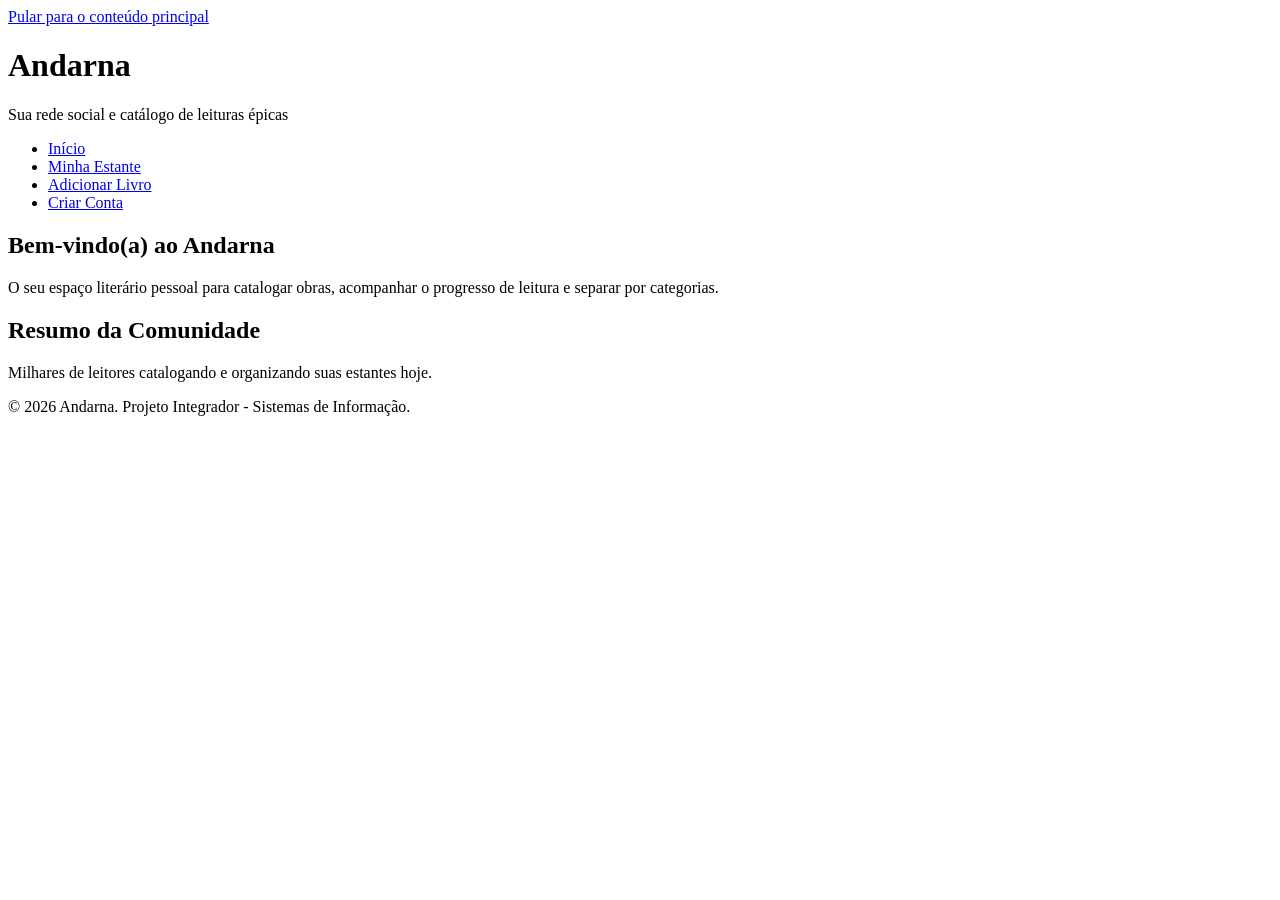
==== index.html @ 42415680 "Entrega 1: Esqueleto semântico e acessibilidade das 4 paginas" ====
<!DOCTYPE html>
<html lang="pt-BR">
<head>
    <meta charset="UTF-8">
    <title>Andarna — Início</title>
</head>
<body>
    <a href="#conteudo-principal">Pular para o conteúdo principal</a>

    <header>
        <h1>Andarna</h1>
        <p>Sua rede social e catálogo de leituras épicas</p>
        
        <nav aria-label="Navegação Principal">
            <ul>
                <li><a href="index.html" aria-current="page">Início</a></li>
                <li><a href="estante.html">Minha Estante</a></li>
                <li><a href="cadastro-livro.html">Adicionar Livro</a></li>
                <li><a href="perfil.html">Criar Conta</a></li>
            </ul>
        </nav>
    </header>

    <main id="conteudo-principal">
        <section>
            <h2>Bem-vindo(a) ao Andarna</h2>
            <p>O seu espaço literário pessoal para catalogar obras, acompanhar o progresso de leitura e separar por categorias.</p>
        </section>

        <aside>
            <h2>Resumo da Comunidade</h2>
            <p>Milhares de leitores catalogando e organizando suas estantes hoje.</p>
        </aside>
    </main>

    <footer>
        <p>&copy; 2026 Andarna. Projeto Integrador - Sistemas de Informação.</p>
    </footer>
</body>
</html>
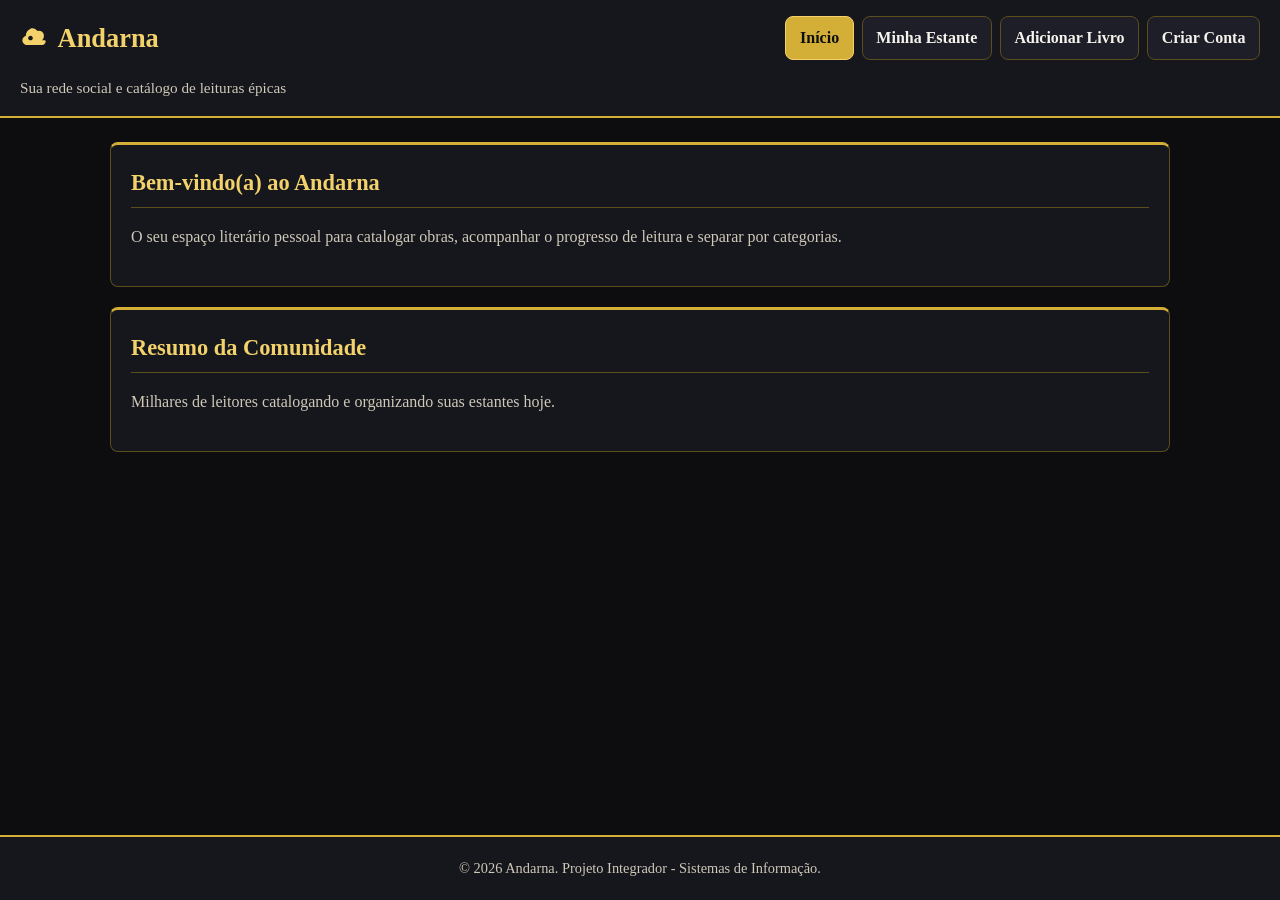
==== commit 22d67369: "Entrega 3: Formularios com validacao nativa, refinamento e fonte Palatino" ====
--- a/index.html
+++ b/index.html
@@ -2,14 +2,21 @@
 <html lang="pt-BR">
 <head>
     <meta charset="UTF-8">
+    <meta name="viewport" content="width=device-width, initial-scale=1.0">
     <title>Andarna — Início</title>
+    <link rel="stylesheet" href="style.css">
 </head>
 <body>
-    <a href="#conteudo-principal">Pular para o conteúdo principal</a>
+    <a href="#conteudo-principal" class="skip-link">Pular para o conteúdo principal</a>
 
     <header>
-        <h1>Andarna</h1>
-        <p>Sua rede social e catálogo de leituras épicas</p>
+        <div class="topo-marca">
+            <svg class="icone-dragao" viewBox="0 0 24 24" width="28" height="28" aria-hidden="true">
+                <path fill="currentColor" d="M19,14C20.5,12.5 21,10 20,8C19,6 16.5,5.5 15,6C13.5,4 11,3 9,4C6.5,5 5,7.5 5,10C3.5,10.5 2,12 2,14C2,16 3.5,17.5 5,18H19C20.5,18 22,16.5 22,15C22,14.5 21.8,14.2 21.5,14H19M7,12C7,10.9 7.9,10 9,10C10.1,10 11,10.9 11,12C11,13.1 10.1,14 9,14C7.9,14 7,13.1 7,12Z" />
+            </svg>
+            <h1>Andarna</h1>
+        </div>
+        <p class="slogan">Sua rede social e catálogo de leituras épicas</p>
         
         <nav aria-label="Navegação Principal">
             <ul>
--- a/style.css
+++ b/style.css
@@ -0,0 +1,268 @@
+/* Base da página */
+body {
+    margin: 0;
+    font-family: "Palatino Linotype", "Book Antiqua", Palatino, serif;
+    background-color: #0d0d10;
+    color: #f5f3ec;
+    line-height: 1.6;
+    min-height: 100vh;
+    display: flex;
+    flex-direction: column;
+}
+
+/* Títulos */
+h1,
+h2,
+h3 {
+    font-family: "Palatino Linotype", "Book Antiqua", Palatino, serif;
+    color: #f3d26b;
+    margin-top: 0;
+}
+
+h1 {
+    font-size: 1.65rem;
+}
+
+h2 {
+    font-size: 1.4rem;
+    border-bottom: 1px solid #5c4d1c;
+    padding-bottom: 0.4rem;
+    margin-bottom: 1rem;
+}
+
+h3 {
+    font-size: 1.1rem;
+}
+
+/* Link de pular conteúdo */
+.skip-link {
+    position: absolute;
+    top: -48px;
+    left: 1rem;
+    background-color: #f3d26b;
+    color: #0d0d10;
+    padding: 0.5rem 0.9rem;
+    border-radius: 8px;
+    font-weight: bold;
+    text-decoration: none;
+    z-index: 100;
+}
+
+.skip-link:focus {
+    top: 0.75rem;
+}
+
+/* Navegação por teclado (Tab) */
+a:focus-visible,
+button:focus-visible,
+input:focus-visible,
+select:focus-visible {
+    outline: 3px solid #f3d26b;
+    outline-offset: 2px;
+}
+
+/* Cabeçalho e menu */
+header {
+    background-color: #16161d;
+    border-bottom: 2px solid #d4af37;
+    padding: 1rem 1.25rem;
+}
+
+.topo-marca {
+    display: flex;
+    align-items: center;
+    gap: 0.6rem;
+}
+
+.icone-dragao {
+    color: #f3d26b;
+    flex-shrink: 0;
+}
+
+header h1 {
+    margin: 0;
+}
+
+.slogan {
+    margin: 0.35rem 0 0.75rem;
+    color: #cfc9b8;
+    font-size: 0.95rem;
+}
+
+nav ul {
+    list-style: none;
+    margin: 0;
+    padding: 0;
+    display: flex;
+    flex-wrap: wrap;
+    gap: 0.5rem;
+}
+
+nav a {
+    display: inline-block;
+    text-decoration: none;
+    color: #f5f3ec;
+    background-color: #1e1e28;
+    border: 1px solid #5c4d1c;
+    padding: 0.5rem 0.85rem;
+    border-radius: 8px;
+    font-weight: bold;
+}
+
+nav a:hover {
+    color: #f3d26b;
+    border-color: #d4af37;
+}
+
+nav a[aria-current="page"] {
+    background-color: #d4af37;
+    color: #0d0d10;
+    border-color: #f3d26b;
+}
+
+/* Box model e estrutura principal */
+*,
+*::before,
+*::after {
+    box-sizing: border-box;
+}
+
+main {
+    width: 100%;
+    max-width: 1100px;
+    margin: 1.5rem auto;
+    padding: 0 1.25rem;
+    flex: 1;
+}
+
+section,
+aside {
+    background-color: #16161d;
+    border: 1px solid #5c4d1c;
+    border-top: 3px solid #d4af37;
+    border-radius: 8px;
+    padding: 1.25rem;
+    margin-bottom: 1.25rem;
+}
+
+p {
+    color: #cfc9b8;
+    margin-top: 0;
+}
+
+/* Grade da estante */
+.estante-grid {
+    display: grid;
+    grid-template-columns: 1fr;
+    gap: 1rem;
+    margin-top: 1rem;
+}
+
+.estante-grid section {
+    margin-bottom: 0;
+}
+
+/* Formulários e validação nativa HTML5 */
+form {
+    max-width: 560px;
+    background-color: #16161d;
+    border: 1px solid #5c4d1c;
+    border-top: 3px solid #d4af37;
+    border-radius: 8px;
+    padding: 1.25rem;
+    display: flex;
+    flex-direction: column;
+    gap: 1rem;
+}
+
+.campo {
+    display: flex;
+    flex-direction: column;
+    gap: 0.35rem;
+}
+
+label {
+    font-weight: bold;
+    color: #f5f3ec;
+}
+
+input,
+select {
+    width: 100%;
+    padding: 0.65rem 0.8rem;
+    border-radius: 8px;
+    border: 1px solid #d4af37;
+    background-color: #1e1e28;
+    color: #f5f3ec;
+    font-family: inherit;
+    font-size: 1rem;
+}
+
+input::placeholder {
+    color: #a8a290;
+}
+
+input:user-invalid,
+select:user-invalid {
+    border-color: #e05252;
+    background-color: #2a1417;
+}
+
+button[type="submit"] {
+    align-self: flex-start;
+    background-color: #d4af37;
+    color: #0d0d10;
+    border: 1px solid #f3d26b;
+    border-radius: 8px;
+    padding: 0.7rem 1.4rem;
+    font-family: inherit;
+    font-size: 1rem;
+    font-weight: bold;
+    cursor: pointer;
+}
+
+button[type="submit"]:hover {
+    background-color: #f3d26b;
+}
+
+/* Rodapé */
+footer {
+    background-color: #16161d;
+    border-top: 2px solid #d4af37;
+    text-align: center;
+    padding: 1.25rem;
+    margin-top: auto;
+}
+
+footer p {
+    margin: 0;
+    font-size: 0.9rem;
+}
+
+/* Breakpoints */
+@media (min-width: 768px) {
+    header {
+        display: flex;
+        flex-wrap: wrap;
+        align-items: center;
+        justify-content: space-between;
+        gap: 0.75rem 1.5rem;
+    }
+
+    .slogan {
+        order: 3;
+        width: 100%;
+        margin: 0.25rem 0 0;
+    }
+
+    .estante-grid {
+        grid-template-columns: repeat(2, 1fr);
+    }
+}
+
+@media (min-width: 1200px) {
+    .estante-grid {
+        grid-template-columns: repeat(2, 1fr);
+        gap: 1.25rem;
+    }
+}
